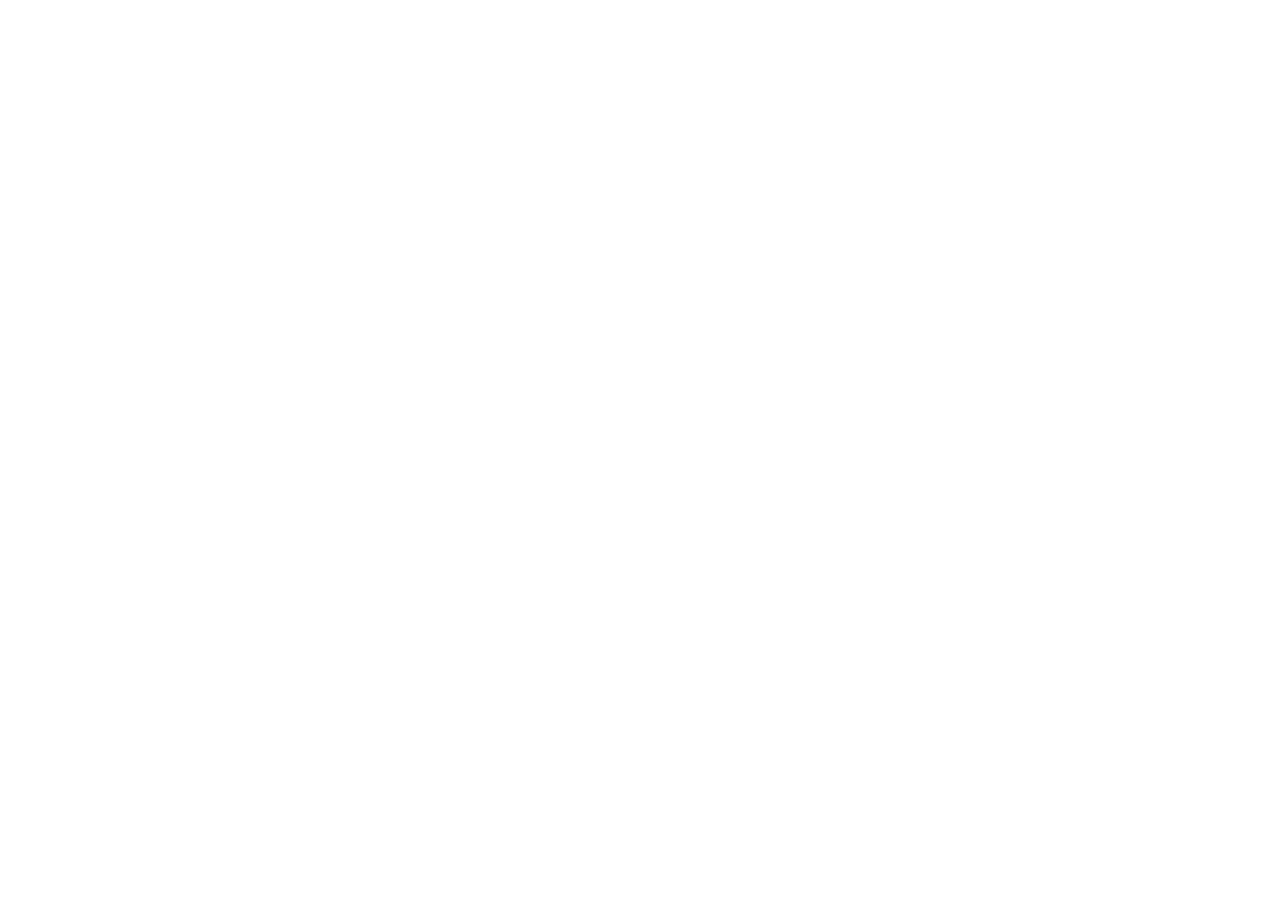
==== about.html @ faa6a626 "inital commit" ====
<html lang="en">
<head>
    <meta charset="UTF-8">
    <meta http-equiv="X-UA-Compatible" content="IE=edge">
    <meta name="viewport" content="width=device-width, initial-scale=1.0">
    <link rel="stylesheet" href="./css/about.css">
    <title>About</title>
</head>
<body>
    
</body>
</html>
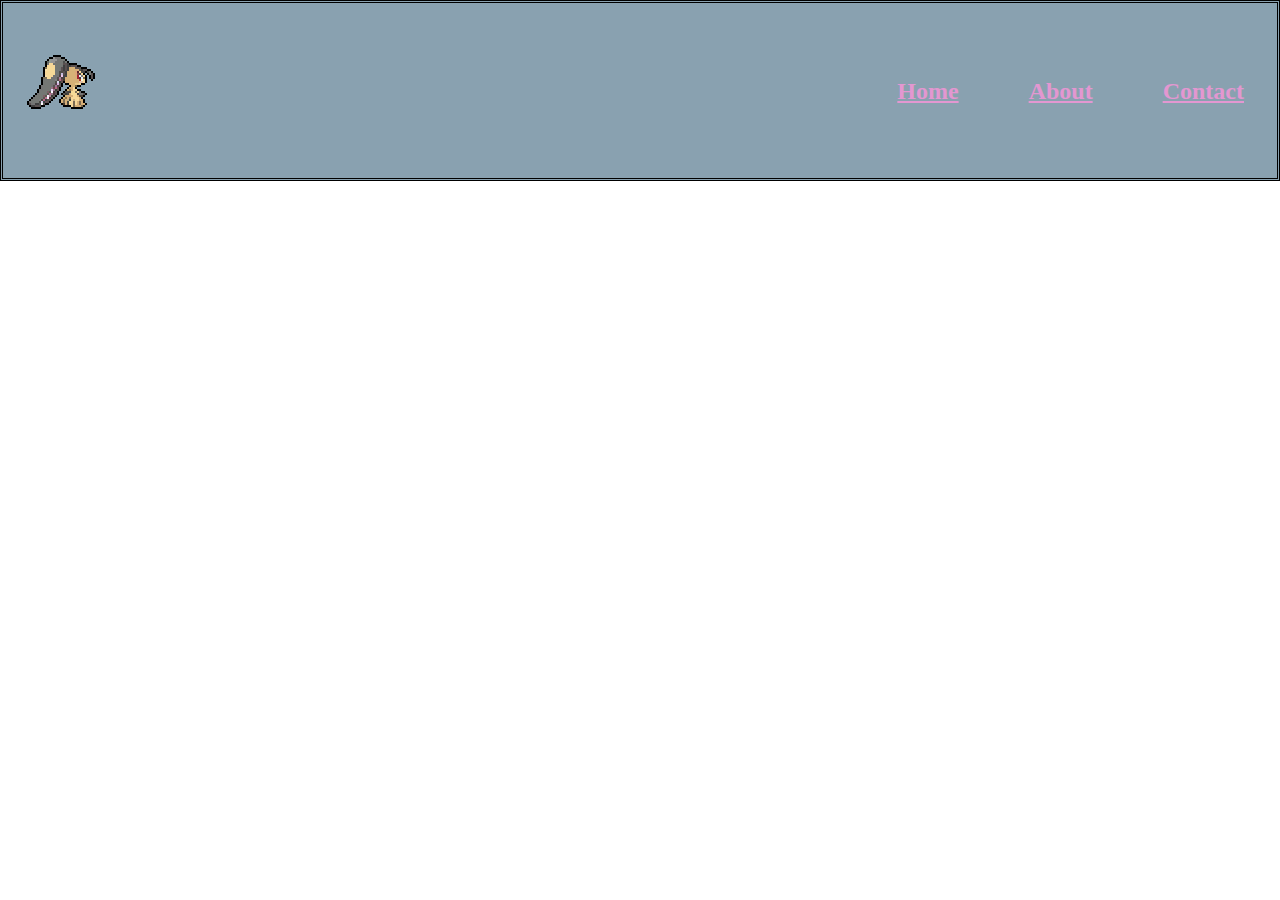
==== commit cf7a6423: "Navigation Finished" ====
--- a/about.html
+++ b/about.html
@@ -7,6 +7,17 @@
     <title>About</title>
 </head>
 <body>
-    
+    <section>
+        <nav>
+            <div class="logo">
+                <img src="./img/mawile.png" alt="Mawile">
+            </div>
+            <ul>
+                 <li class="home"><a href="index.html"><h2>Home</h2></a></li>
+                <li class="about"><a href="about.html"><h2>About</h2></a></li>
+                <li class="contact"><a href="contact.html" ><h2>Contact</h2></a></li>
+            </ul>
+        </nav>
+    </section>
 </body>
 </html>--- a/css/about.css
+++ b/css/about.css
@@ -0,0 +1,25 @@
+*{
+    margin: 0%;
+    padding: 0%;
+}
+nav{
+    border: double black 3px;
+    height: 175px;
+    background-color: #89A1B0;
+    text-align: center;
+}
+.logo{
+    float: left;
+}
+nav ul{
+    list-style: none;
+    float: right;
+}
+nav ul li{
+    margin: 33px;
+    margin-top: 75px;
+    display: inline-block;
+}
+nav ul li a{
+    color: #E397D1;
+}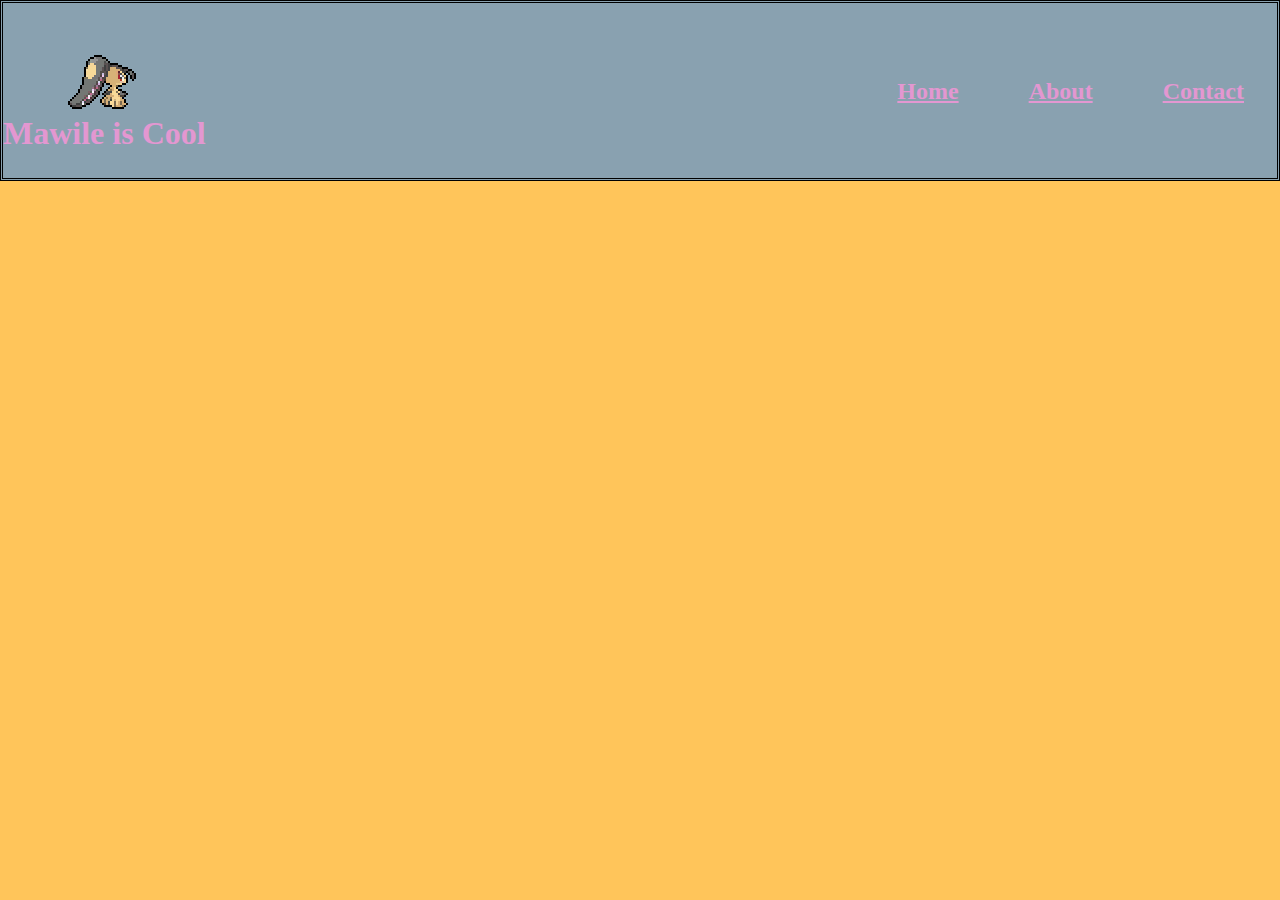
==== commit 861133b8: "Finished First Page" ====
--- a/about.html
+++ b/about.html
@@ -7,17 +7,16 @@
     <title>About</title>
 </head>
 <body>
-    <section>
-        <nav>
-            <div class="logo">
-                <img src="./img/mawile.png" alt="Mawile">
-            </div>
-            <ul>
-                 <li class="home"><a href="index.html"><h2>Home</h2></a></li>
-                <li class="about"><a href="about.html"><h2>About</h2></a></li>
-                <li class="contact"><a href="contact.html" ><h2>Contact</h2></a></li>
-            </ul>
-        </nav>
-    </section>
+    <nav>
+        <div class="logo">
+            <img src="./img/mawile.png" alt="Mawile">
+            <h1>Mawile is Cool</h1>
+        </div>
+        <ul>
+             <li class="home"><a href="index.html"><h2>Home</h2></a></li>
+            <li class="about"><a href="about.html"><h2>About</h2></a></li>
+            <li class="contact"><a href="contact.html" ><h2>Contact</h2></a></li>
+        </ul>
+    </nav>
 </body>
 </html>--- a/css/about.css
+++ b/css/about.css
@@ -7,6 +7,7 @@
     height: 175px;
     background-color: #89A1B0;
     text-align: center;
+    position: sticky;
 }
 .logo{
     float: left;
@@ -22,4 +23,11 @@
 }
 nav ul li a{
     color: #E397D1;
+}
+nav  div h1{
+    color: #E397D1;
+    text-align: center;
+}
+body{
+    background-color: #FFC55A;
 }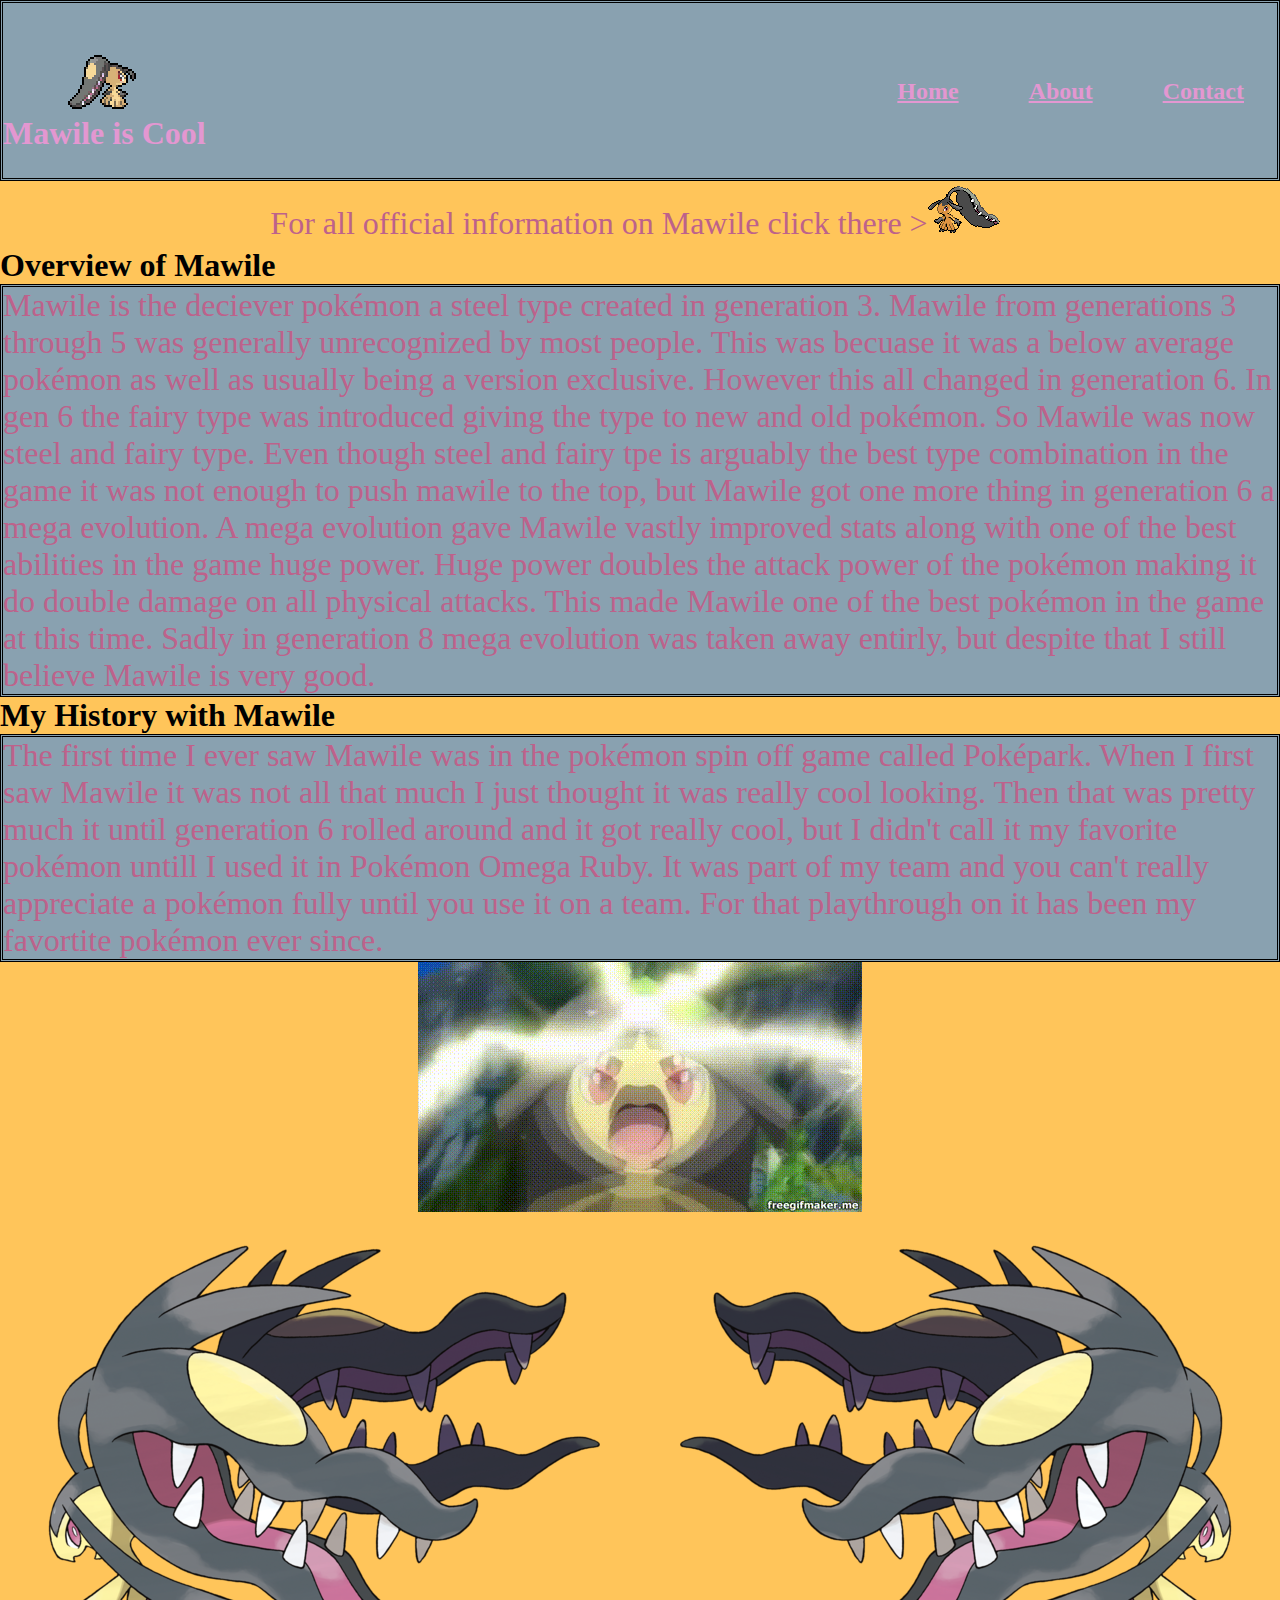
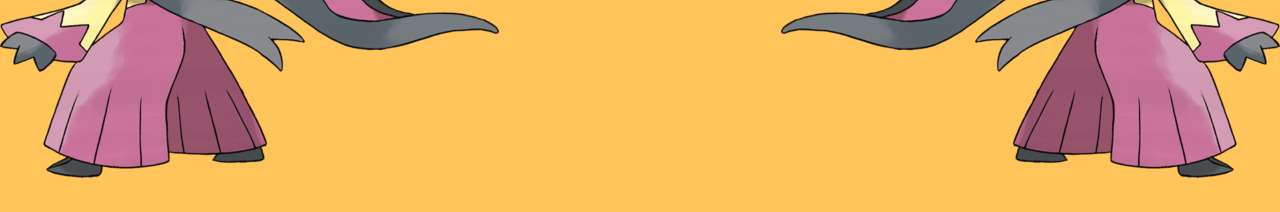
==== commit 9ce7acf0: "Almost done with pages" ====
--- a/about.html
+++ b/about.html
@@ -18,5 +18,20 @@
             <li class="contact"><a href="contact.html" ><h2>Contact</h2></a></li>
         </ul>
     </nav>
+    <p class="bulbapedia">For all official information on Mawile click there ><a href="https://bulbapedia.bulbagarden.net/wiki/Mawile_(Pok%C3%A9mon)" target="_blank"><img src="./img/animate mawile.gif" alt="Mawile gif"></a></p>
+    <h1>Overview of Mawile</h1>
+    <p class="Overview">Mawile is the deciever pokémon a steel type created in generation 3. Mawile from generations 3 through 5 was generally unrecognized by most people. This was becuase it was a below average pokémon as well as usually being a version exclusive. However this all changed in generation 6. In gen 6 the fairy type was introduced giving the type to new and old pokémon. So Mawile was now steel and fairy type. Even though steel and fairy tpe is arguably the best type combination in the game it was not enough to push mawile to the top, but Mawile got one more thing in generation 6 a mega evolution. A mega evolution gave Mawile vastly improved stats along with one of the best abilities in the game huge power. Huge power doubles the attack power of the pokémon making it do double damage on all physical attacks. This made Mawile one of the best pokémon in the game at this time. Sadly in generation 8 mega evolution was taken away entirly, but despite that I still believe Mawile is very good.</p>
+    <h1>My History with Mawile</h1>
+    <p class="history">The first time I ever saw Mawile was in the pokémon spin off game called Poképark. When I first saw Mawile it was not all that much I just thought it was really cool looking. Then that was pretty much it until generation 6 rolled around and it got really cool, but I didn't call it my favorite pokémon untill I used it in Pokémon Omega Ruby. It was part of my team and you can't really appreciate a pokémon fully until you use it on a team. For that playthrough on it has been my favortite pokémon ever since.</p>
+    <div class="evolution">
+        <img src="./img/Mega Evolution.gif" alt="Mega Evolution">
+    </div>
+    <div class="maw">
+        <img src="./img/mega mawile.jpg" alt="Mega Mawile">
+    </div>
+    <div class="mega">
+        <img src="./img/mega mawile.jpg" alt="Mega Mawile">
+    </div>
+    
 </body>
 </html>--- a/css/about.css
+++ b/css/about.css
@@ -30,4 +30,31 @@
 }
 body{
     background-color: #FFC55A;
+}
+p{
+    color: #BD628B;
+    font-size: xx-large;
+}
+.bulbapedia{
+    margin: 5px;
+    font-size: xx-large;
+    text-align: center;
+}
+.overview{
+    border: black double 3px;
+    background-color: #89A1B0;
+}
+.history{
+    border: double black 3px;
+    background-color: #89A1B0;
+}
+.maw{
+    float: left;
+}
+.mega{
+    float: right;
+    transform: scaleX(-1);
+}
+.evolution{
+    text-align: center;
 }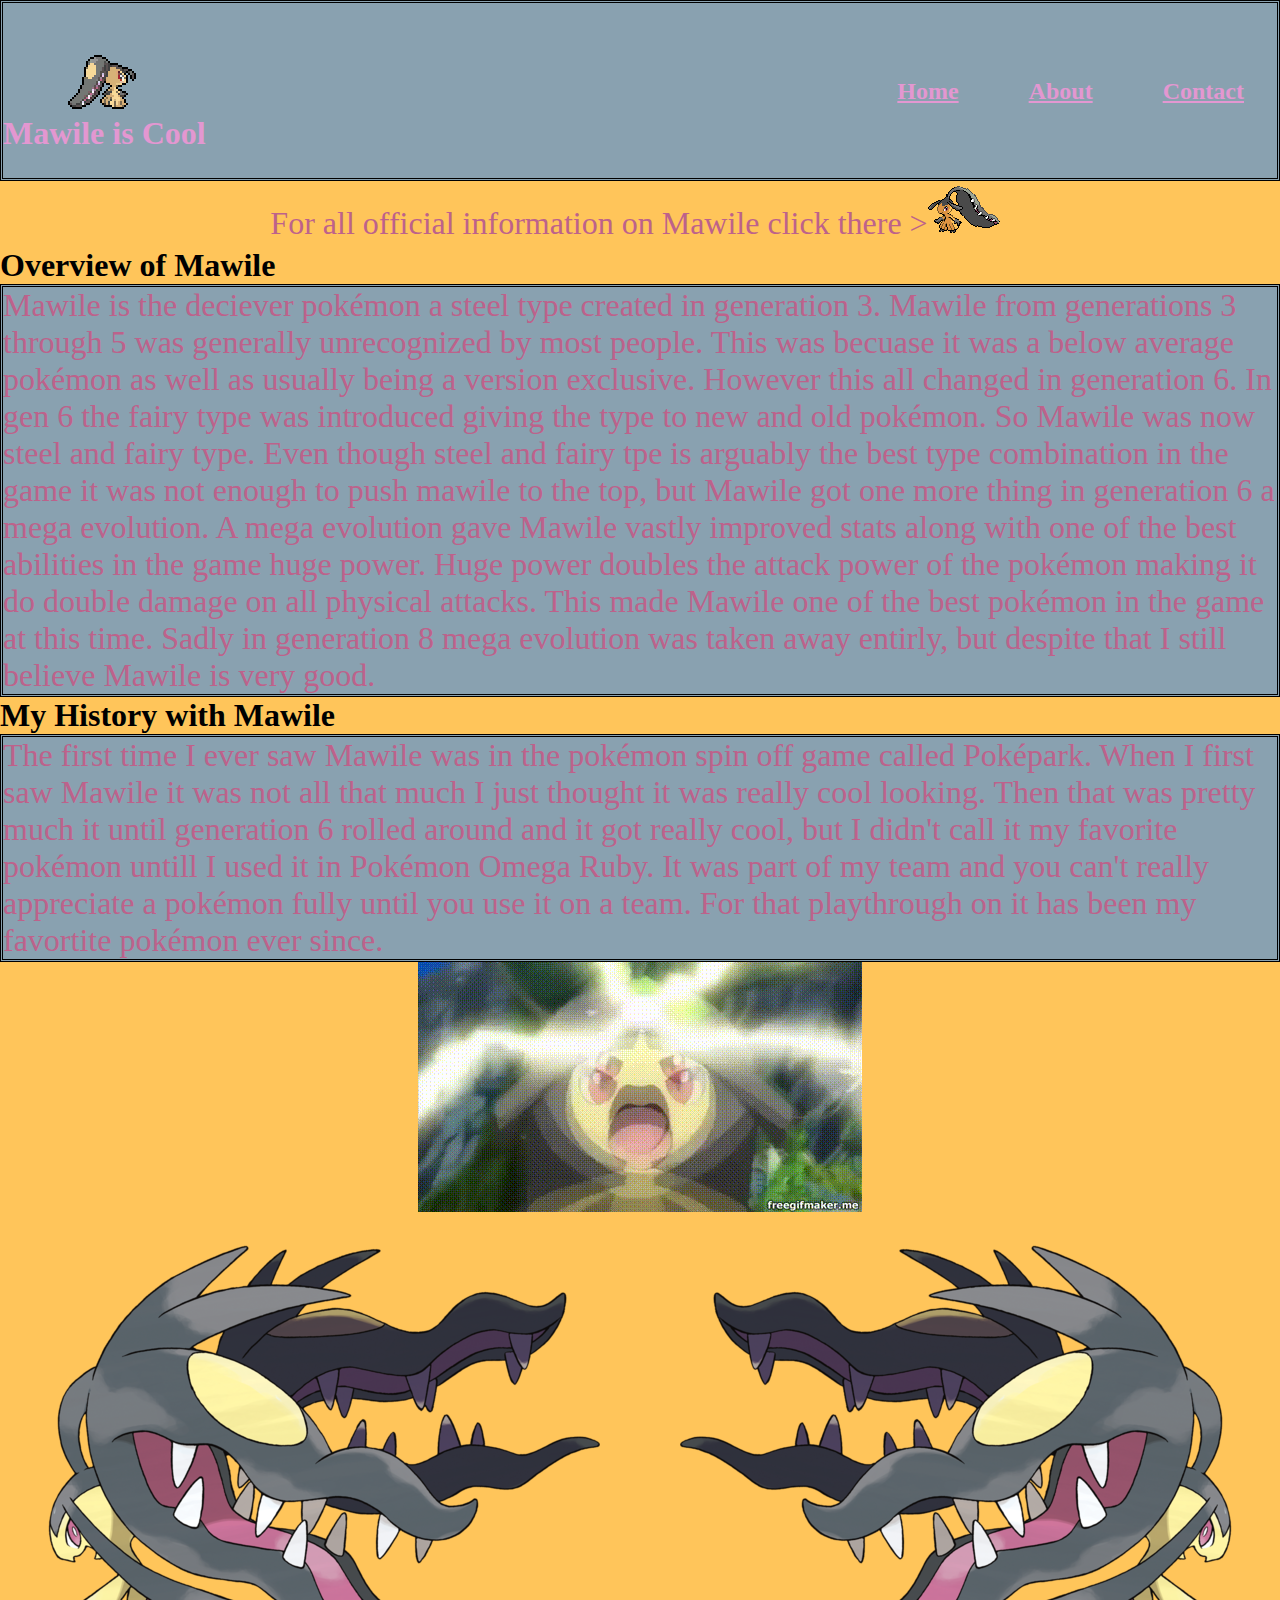
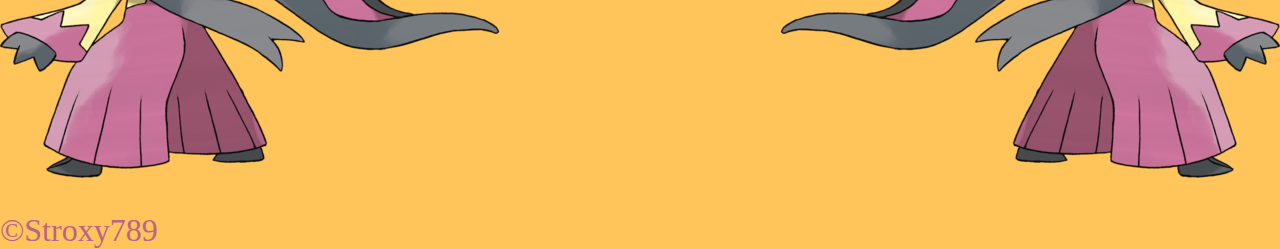
==== commit aef6f9bc: "done hopefully" ====
--- a/about.html
+++ b/about.html
@@ -32,6 +32,8 @@
     <div class="mega">
         <img src="./img/mega mawile.jpg" alt="Mega Mawile">
     </div>
-    
+    <footer>
+        <p>©Stroxy789</p>
+    </footer>
 </body>
 </html>--- a/css/about.css
+++ b/css/about.css
@@ -8,6 +8,7 @@
     background-color: #89A1B0;
     text-align: center;
     position: sticky;
+    top: 0;
 }
 .logo{
     float: left;
